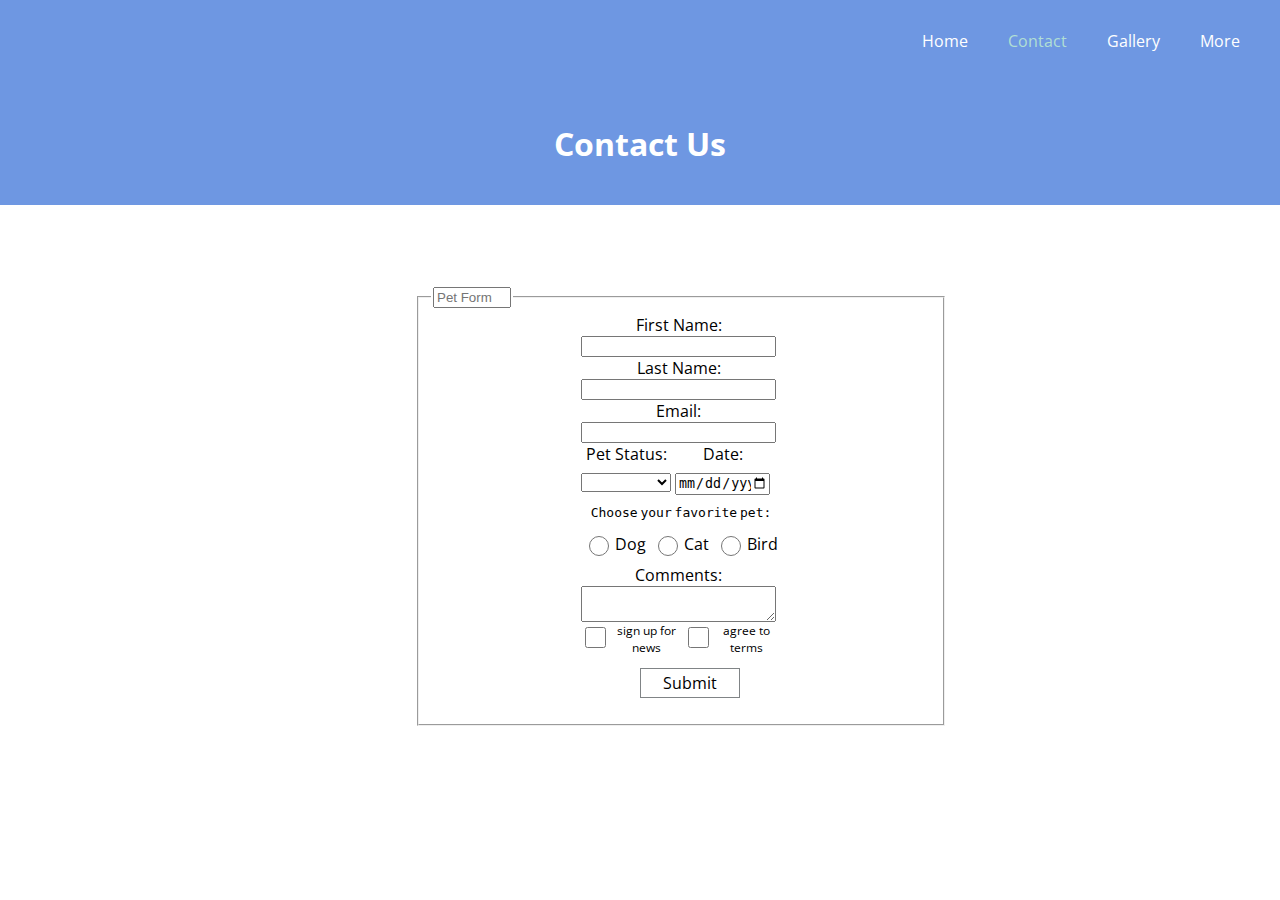
==== contact.html @ 63d270c5 "finished" ====
<!DOCTYPE html>
<html lang="en">
  <head>
    <meta charset="UTF-8" />
    <meta http-equiv="X-UA-Compatible" content="IE=edge" />
    <meta name="viewport" content="width=device-width, initial-scale=1.0" />
    <title>Contact</title>
    <link rel="stylesheet" href="./style.css" />
  </head>
  <body>
    <section>
      <div class="nav">
        <ul>
          <li><a href="./index.html">Home</a></li>
          <li><a class="focused" href="./contact.html">Contact</a></li>
          <li><a href="./gallery.html">Gallery</a></li>
          <li><a href="./more.html">More</a></li>
        </ul>
      </div>
    </section>

    <section class="main">
      <h1>Contact Us</h1>
    </section>
    <form action="/form-handling-url" method="post">
        <fieldset>
        <legend class = "user"><label for ="user"></label><input type = "text" placeholder="Pet Form"></legend>
        <div class = "box">

            <div class="above">
                <label for="firstName">First Name:</label>
                <input type="text" id="firstName" name="first_name">

                <label for="lastName">Last Name:</label>
                <input type="text" id="lastName" name="last_name">

                <label for="email">Email:</label>
                <input type="email" id="email" name="email_address">
            </div>


            <div class="beside">
                <label for="role">Pet Status:</label>
                <br>
                <select required>
                    <option value="" disabled selected hidden>

                <option value="student">dog owner</option>
                <option value="instructor">cat owner</option>
                <option value="guest">no pets</option>
                </select>
            </div>
            <div class="beside">
                <label for="date">Date:</label>
                <br>

                <input type="date" id="date" name="date">
            </div>

            <p>Choose your favorite pet:</p>
            <div class="radio-row">
                <input type="radio" style="height:20px; width:20px;" id="html" name="fav_language" value="HTML">
                <label for="html">Dog</label><br>
                <input type="radio" style="height:20px; width:20px;"  id="css" name="fav_language" value="CSS">
                <label for="css">Cat</label><br>
                <input type="radio" style="height:20px; width:20px;"  id="javascript" name="fav_language" value="JavaScript">
                <label for="javascript">Bird</label>
            </div>


            <div class="above" >
                <label for="comments">Comments:</label>
                <textarea id="comments" name="comments" ></textarea>
            </div>



            <div class="radio-row2">
                <input type="checkbox" style="height:25px; width:25px;" id="signup" name="signup" value="Signup">
                <label for="signup">sign up for news</label><br>
                <input type="checkbox" style="height:25px; width:25px;" id="terms" name="terms" value="Terms">
                <label for="terms"> agree to terms</label>
            </div>

            <div>
                <button type="submit">Submit</button>
            </div>
    </div>

        </fieldset>
    </form>
  </body>
</html>
---- style.css ----
@import url('https://fonts.googleapis.com/css2?family=Open+Sans:wght@300&display=swap');

body {
  margin: 0;
  padding: 0;
  font-family: 'Open Sans', sans-serif;
}


/* Top NAV */
.nav {
  background: rgb(110, 151, 226);
}
.nav > ul {
  margin: 0;
  padding: 20px;
  display: flex;
  flex-direction: row;
  justify-content: flex-end;
}

.nav > ul > li {
  list-style: none;
  margin: 10px 20px;
}

.nav > ul > li > a {
  text-decoration: none;
  color: white;
}

.nav > ul > li > a.focused {
  color: rgb(177, 223, 212);
}

/* Home Page */
.hero {
  background: rgb(110, 151, 226);
  height: auto;
  overflow: hidden;
}

.hero > img {
  max-width: 100%;
}

.main {
  margin: 0;
  text-align: center;
  background: rgb(110, 151, 226);
  color: white;
}

.main > h1 {
  margin: 0;
  padding: 40px;
  font-size: 2rem;
}

.content {
  display: flex;
  flex-direction: row;
  justify-content: space-around;
}

.content > section {
  margin: 50px;
  width: 33%;

}
h2 {
    text-align: center;
}
p {
    font-size: 1.2SemS;
}

/* Contact Page */

form{
  display: flex;
  flex-direction: column;
  max-width: 450px;
  margin: 60px auto;
  padding: 20px 30px;

    }

    fieldset{
        align-items: center;
        width: 500px;

    }

    .box {
        width: 200px;
        height: 400px;
        margin: 0 auto;
      }
    .beside {

        display: inline-flex;
        flex-direction: column;
    }

    .beside select,
    .beside input
    {
    width: 90px;
    margin-top: -1em;

    }
    .user input {
        width: 70px;
    }

    label {
        display: block;
        text-align: center;
    }

    p {
        text-align: center;
        word-spacing: -5px;
        font-family:monospace;
        font-size: medium;
        margin-top: 10px;
    }

    .above {
        display: flex;
        flex-direction: column;
        margin-right: 5px;
    }


    .radio-row{
        display: flex;
        justify-content: space-evenly;
        align-items: center;
        font-size: medium;
        margin-bottom: .5em;

    }
    .radio-row2{
        display: flex;
        flex-wrap: nowrap;


        font-size: 12px;
        margin-bottom: 1em;

    }

    button {
        background-color: transparent;
        border: 1px solid #808486;
        width: 100px;
        height: 30px;
        position: absolute;
        left: 50%;
        font-family: inherit;
        font-size: inherit;
}

/* Gallery Page */

.images {
  margin: 70px 40px;
  display: grid;
  grid-template-columns: repeat(3, 1fr);
  grid-template-rows: repeat(2, 1fr);
  grid-gap: 15px;
}

.gallery-image {
  border: 1px solid #ccc;
  box-shadow: rgba(149, 157, 165, 0.2) 0px 8px 24px;
  text-decoration: none;
  color: black;
}

.gallery-image img {
  width: 100%;
  height: 80%;
  object-fit: cover;
}

.gallery-image h2 {
  text-align: center;
  margin-top: 10px;
}

.gallery-image:hover {
  background: rgb(110, 151, 226);
  color: white;
}

/* More Page */
.links {
    margin: 70px auto;
    max-width: 600px;
  }
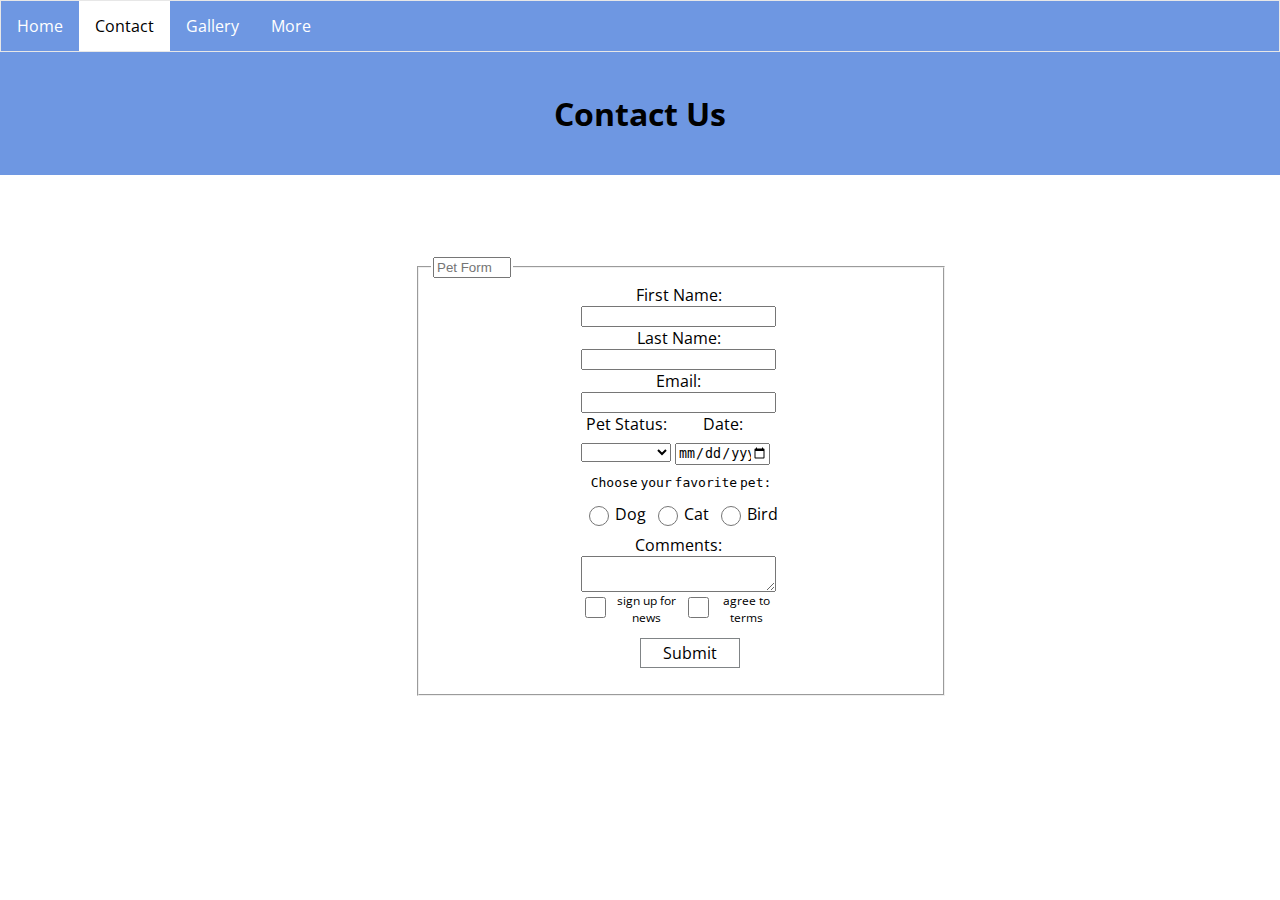
==== commit b8b72764: "finished" ====
--- a/contact.html
+++ b/contact.html
@@ -12,7 +12,7 @@
       <div class="nav">
         <ul>
           <li><a href="./index.html">Home</a></li>
-          <li><a class="focused" href="./contact.html">Contact</a></li>
+          <li><a class="active" href="./contact.html">Contact</a></li>
           <li><a href="./gallery.html">Gallery</a></li>
           <li><a href="./more.html">More</a></li>
         </ul>
@@ -88,6 +88,7 @@
     </div>
 
         </fieldset>
-    </form>
+      </form>
+
   </body>
-</html>
+  </html>
--- a/style.css
+++ b/style.css
@@ -9,28 +9,38 @@
 
 /* Top NAV */
 .nav {
-  background: rgb(110, 151, 226);
-}
-.nav > ul {
-  margin: 0;
-  padding: 20px;
-  display: flex;
-  flex-direction: row;
-  justify-content: flex-end;
-}
-
-.nav > ul > li {
-  list-style: none;
-  margin: 10px 20px;
-}
-
-.nav > ul > li > a {
+
+
+  width: 100%;
+}
+.nav ul {
+  list-style-type: none;
+  margin: 0;
+  padding: 0;
+  overflow: hidden;
+  border: 1px solid #e7e7e7;
+  background-color: rgb(110, 151, 226);
+}
+
+.nav li {
+  float: left;
+}
+
+.nav li a {
+  display: block;
+  color: white;
+  text-align: center;
+  padding: 14px 16px;
   text-decoration: none;
-  color: white;
-}
-
-.nav > ul > li > a.focused {
-  color: rgb(177, 223, 212);
+}
+
+l.navzi a:hover:not(.active) {
+  background-color: #ddd;
+}
+
+li a.active {
+  color:black;
+  background-color: white;
 }
 
 /* Home Page */
@@ -48,7 +58,7 @@
   margin: 0;
   text-align: center;
   background: rgb(110, 151, 226);
-  color: white;
+  color: whte;
 }
 
 .main > h1 {
@@ -64,8 +74,8 @@
 }
 
 .content > section {
-  margin: 50px;
-  width: 33%;
+  margin: 40px;
+  width: 40%;
 
 }
 h2 {
@@ -168,14 +178,14 @@
 .images {
   margin: 70px 40px;
   display: grid;
-  grid-template-columns: repeat(3, 1fr);
-  grid-template-rows: repeat(2, 1fr);
-  grid-gap: 15px;
+  grid-template-columns: repeat(2, 1fr);
+  grid-template-rows: repeat(3, 1fr);
+  grid-gap: 1px;
 }
 
 .gallery-image {
   border: 1px solid #ccc;
-  box-shadow: rgba(149, 157, 165, 0.2) 0px 8px 24px;
+  box-shadow: 10px 5px 5px grey;
   text-decoration: none;
   color: black;
 }
@@ -201,3 +211,17 @@
     margin: 70px auto;
     max-width: 600px;
   }
+  .footer {
+    text-align: center;
+    padding: 3px;
+    background-color: rgb(224, 230, 241);
+    color: black;
+
+
+ }
+
+  .footer img {
+    margin-top: 1em;
+    border: 2px solid black;
+    padding: 10px;
+  }
